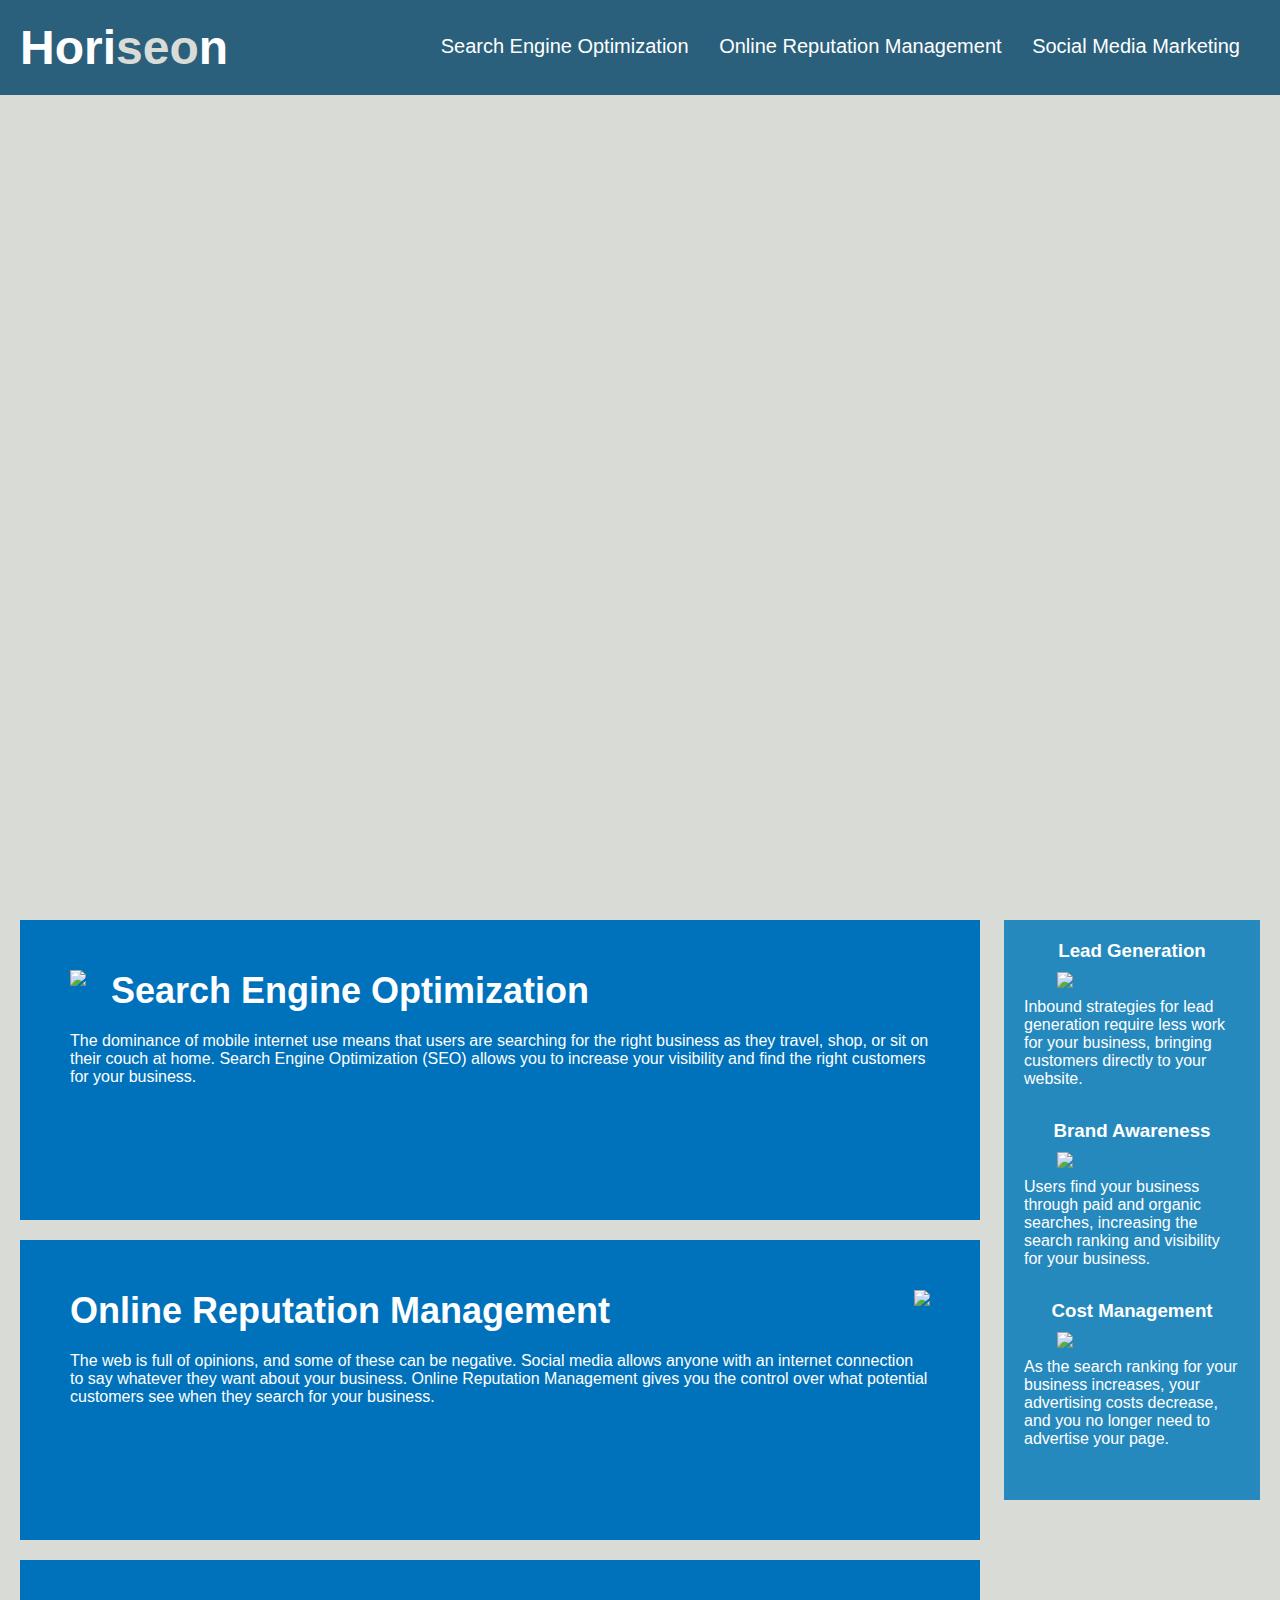
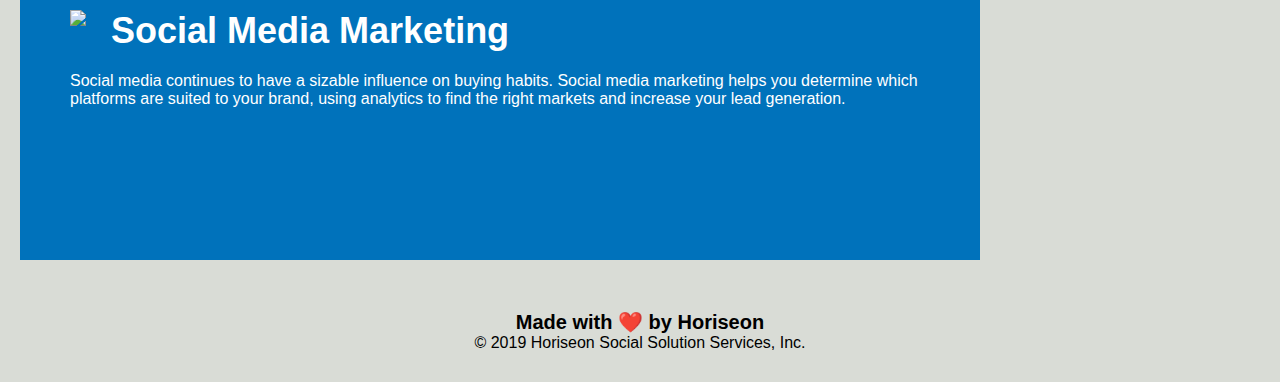
==== Develop/index.html @ cc9a0949 "collapsed classes with same elements. made some notes" ====
<!DOCTYPE html>
<html lang="en-us">

<head>
    <meta charset="UTF-8" />
    <link rel="stylesheet" href="./assets/css/style.css">
    <title>website</title>
</head>

<body>
    <header>
        <h1>Hori<span class="seo">seo</span>n</h1>
        <div>
            <ul>
                <li>
                    <a href="#search-engine-optimization">Search Engine Optimization</a>
                </li>
                <li>
                    <a href="#online-reputation-management">Online Reputation Management</a>
                </li>
                <li>
                    <a href="#social-media-marketing">Social Media Marketing</a>
                </li>
            </ul>
        </div>
    </header>
    <div class="hero"></div>
    <div class="content">
        <div id="search-engine-optimization" class="search-engine-optimization">
            <img src="./assets/images/search-engine-optimization.jpg" class="float-left" />
            <h2>Search Engine Optimization</h2>
            <p>
                The dominance of mobile internet use means that users are searching for the right business as they travel, shop, or sit on their couch at home. Search Engine Optimization (SEO) allows you to increase your visibility and find the right customers for your business.
            </p>
        </div>
        <div id="online-reputation-management" class="online-reputation-management">
            <img src="./assets/images/online-reputation-management.jpg" class="float-right" />
            <h2>Online Reputation Management</h2>
            <p>
                The web is full of opinions, and some of these can be negative. Social media allows anyone with an internet connection to say whatever they want about your business. Online Reputation Management gives you the control over what potential customers see when they search for your business.
            </p>
        </div>
        <div id="social-media-marketing" class="social-media-marketing">
            <img src="./assets/images/social-media-marketing.jpg" class="float-left" />
            <h2>Social Media Marketing</h2>
            <p>
                Social media continues to have a sizable influence on buying habits. Social media marketing helps you determine which platforms are suited to your brand, using analytics to find the right markets and increase your lead generation.
            </p>
        </div>
    </div>
    <div class="benefits">
        <div class="benefit-lead">
            <h3>Lead Generation</h3>
            <img src="./assets/images/lead-generation.png" />
            <p>
                Inbound strategies for lead generation require less work for your business, bringing customers directly to your website.
            </p>
        </div>
        <div class="benefit-brand">
            <h3>Brand Awareness</h3>
            <img src="./assets/images/brand-awareness.png" />
            <p>
                Users find your business through paid and organic searches, increasing the search ranking and visibility for your business.
            </p>
        </div>
        <div class="benefit-cost">
            <h3>Cost Management</h3>
            <img src="./assets/images/cost-management.png" />
            <p>
                As the search ranking for your business increases, your advertising costs decrease, and you no longer need to advertise your page.
            </p>
        </div>
    </div>
    <div class="footer">
        <h2>Made with ❤️️ by Horiseon</h2>
        <p>
            &copy; 2019 Horiseon Social Solution Services, Inc.
        </p>
    </div>
</body>

</html>
---- Develop/assets/css/style.css ----
* {
    box-sizing: border-box;
    padding: 0;
    margin: 0;
}

body {
    background-color: #d9dcd6;
}

header {
    padding: 20px;
    font-family: 'Trebuchet MS', 'Lucida Sans Unicode', 'Lucida Grande', 'Lucida Sans', Arial, sans-serif;
    background-color: #2a607c;
    color: #ffffff;
}

header h1 {
    display: inline-block;
    font-size: 48px;
}

header h1 .seo {
    color: #d9dcd6;
}

header div {
    padding-top: 15px;
    margin-right: 20px;
    float: right;
    font-family: 'Gill Sans', 'Gill Sans MT', Calibri, 'Trebuchet MS', sans-serif;
    font-size: 20px;
}

header div ul {
    list-style-type: none;
}

header div ul li {
    display: inline-block;
    margin-left: 25px;
}

a {
    color: #ffffff;
    text-decoration: none;
}

p {
    font-size: 16px;
}

.hero {
    height: 800px;
    width: 100%;
    margin-bottom: 25px;
    background-image: url("../images/digital-marketing-meeting.jpg");
    background-size: cover;
    background-position: center;
}

.float-left {
    float: left;
    margin-right: 25px;
}

.float-right {
    float: right;
    margin-left: 25px;
}

.content {
    width: 75%;
    display: inline-block;
    margin-left: 20px;
}

.benefits {
    margin-right: 20px;
    padding: 20px;
    clear: both;
    float: right;
    width: 20%;
    height: 100%;
    font-family: 'Gill Sans', 'Gill Sans MT', Calibri, 'Trebuchet MS', sans-serif;
    background-color: #2589bd;
}

.benefit-lead,
.benefit-brand,
.benefit-cost {
    margin-bottom: 32px;
    color: #ffffff;
}
/* is it beneficial to have the class container of the h3 elements for, if later, someone wants to make a more specific change to one of them? Also, is this a decent way of letting one know where all of the h3's are that are being affected?  */
.benefit-lead h3, 
.benefit-brand h3,
.benefit-cost h3 {
    margin-bottom: 10px;
    text-align: center;
}
/* this does not follow the same idea as the classes above I believe*/
.benefit-lead img,
.benefit-brand img,
.benefit-cost img {
    display: block;
    margin: 10px auto;
    max-width: 150px;
}

.search-engine-optimization,
.online-reputation-management,
.social-media-marketing {
    margin-bottom: 20px;
    padding: 50px;
    height: 300px;
    font-family: 'Gill Sans', 'Gill Sans MT', Calibri, 'Trebuchet MS', sans-serif;
    background-color: #0072bb;
    color: #ffffff;
}

.search-engine-optimization img,
.online-reputation-management img,
.social-media-marketing img {
    max-height: 200px;
}

/* see above note regarding h3 */
.search-engine-optimization h2,
.online-reputation-management h2,
.social-media-marketing h2 {
    margin-bottom: 20px;
    font-size: 36px;
}

.footer {
    padding: 30px;
    clear: both;
    font-family: 'Trebuchet MS', 'Lucida Sans Unicode', 'Lucida Grande', 'Lucida Sans', Arial, sans-serif;
    text-align: center;
}

.footer h2 {
    font-size: 20px;
}
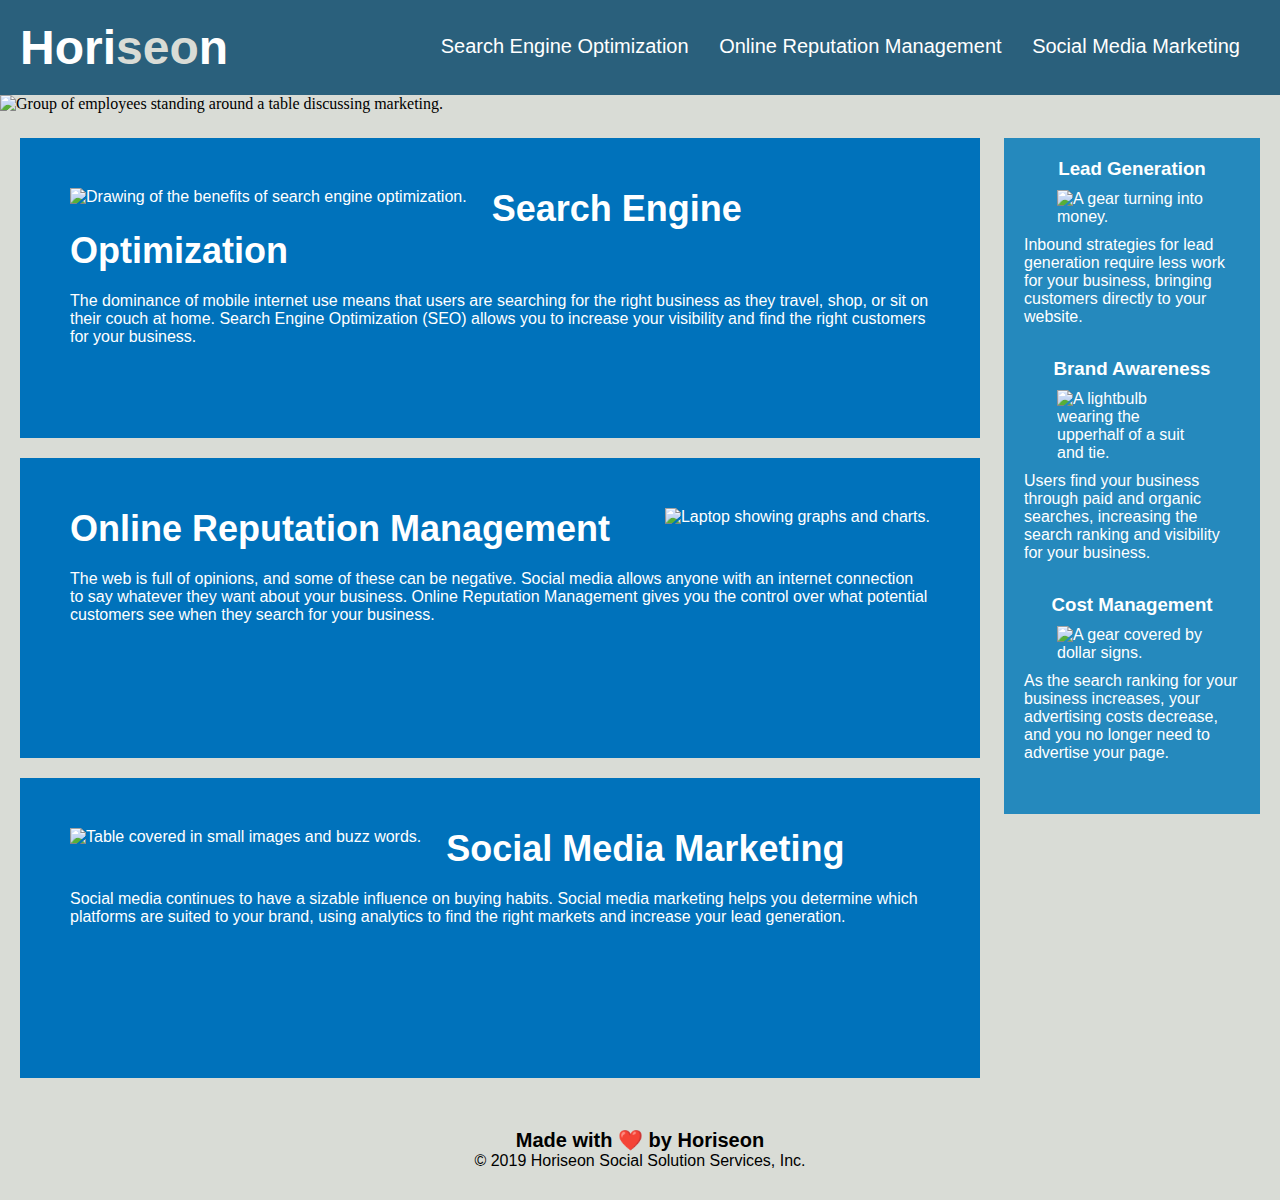
==== commit e2007925: "eliminated all classes for easier browsing. Will add comments and should be good." ====
--- a/Develop/index.html
+++ b/Develop/index.html
@@ -4,13 +4,14 @@
 <head>
     <meta charset="UTF-8" />
     <link rel="stylesheet" href="./assets/css/style.css">
-    <title>website</title>
+    <title>Horiseon</title>
 </head>
 
 <body>
+
     <header>
         <h1>Hori<span class="seo">seo</span>n</h1>
-        <div>
+        <nav>
             <ul>
                 <li>
                     <a href="#search-engine-optimization">Search Engine Optimization</a>
@@ -22,61 +23,84 @@
                     <a href="#social-media-marketing">Social Media Marketing</a>
                 </li>
             </ul>
-        </div>
+        </nav>
     </header>
-    <div class="hero"></div>
-    <div class="content">
-        <div id="search-engine-optimization" class="search-engine-optimization">
-            <img src="./assets/images/search-engine-optimization.jpg" class="float-left" />
-            <h2>Search Engine Optimization</h2>
-            <p>
-                The dominance of mobile internet use means that users are searching for the right business as they travel, shop, or sit on their couch at home. Search Engine Optimization (SEO) allows you to increase your visibility and find the right customers for your business.
-            </p>
-        </div>
-        <div id="online-reputation-management" class="online-reputation-management">
-            <img src="./assets/images/online-reputation-management.jpg" class="float-right" />
-            <h2>Online Reputation Management</h2>
-            <p>
-                The web is full of opinions, and some of these can be negative. Social media allows anyone with an internet connection to say whatever they want about your business. Online Reputation Management gives you the control over what potential customers see when they search for your business.
-            </p>
-        </div>
-        <div id="social-media-marketing" class="social-media-marketing">
-            <img src="./assets/images/social-media-marketing.jpg" class="float-left" />
-            <h2>Social Media Marketing</h2>
-            <p>
-                Social media continues to have a sizable influence on buying habits. Social media marketing helps you determine which platforms are suited to your brand, using analytics to find the right markets and increase your lead generation.
-            </p>
-        </div>
-    </div>
-    <div class="benefits">
-        <div class="benefit-lead">
-            <h3>Lead Generation</h3>
-            <img src="./assets/images/lead-generation.png" />
-            <p>
-                Inbound strategies for lead generation require less work for your business, bringing customers directly to your website.
-            </p>
-        </div>
-        <div class="benefit-brand">
-            <h3>Brand Awareness</h3>
-            <img src="./assets/images/brand-awareness.png" />
-            <p>
-                Users find your business through paid and organic searches, increasing the search ranking and visibility for your business.
-            </p>
-        </div>
-        <div class="benefit-cost">
-            <h3>Cost Management</h3>
-            <img src="./assets/images/cost-management.png" />
-            <p>
-                As the search ranking for your business increases, your advertising costs decrease, and you no longer need to advertise your page.
-            </p>
-        </div>
-    </div>
-    <div class="footer">
+
+    <figure>
+        <img src="./assets/images/digital-marketing-meeting.jpg"
+            alt="Group of employees standing around a table discussing marketing.">
+    </figure>
+
+    <main>
+        <section>
+            <article id="search-engine-optimization">
+                <img src="./assets/images/search-engine-optimization.jpg"
+                    alt="Drawing of the benefits of search engine optimization."  />
+                <h2>Search Engine Optimization</h2>
+                <p>
+                    The dominance of mobile internet use means that users are searching for the right business as they
+                    travel, shop, or sit on their couch at home. Search Engine Optimization (SEO) allows you to increase
+                    your visibility and find the right customers for your business.
+                </p>
+            </article>
+            <article id="online-reputation-management">
+                <img src="./assets/images/online-reputation-management.jpg" alt="Laptop showing graphs and charts."/>
+                <h2>Online Reputation Management</h2>
+                <p>
+                    The web is full of opinions, and some of these can be negative. Social media allows anyone with an
+                    internet connection to say whatever they want about your business. Online Reputation Management
+                    gives you the control over what potential customers see when they search for your business.
+                </p>
+            </article>
+            <article id="social-media-marketing">
+                <img src="./assets/images/social-media-marketing.jpg"
+                    alt="Table covered in small images and buzz words." />
+                <h2>Social Media Marketing</h2>
+                <p>
+                    Social media continues to have a sizable influence on buying habits. Social media marketing helps
+                    you determine which platforms are suited to your brand, using analytics to find the right markets
+                    and increase your lead generation.
+                </p>
+            </article>
+        </section>
+    </main>
+
+    <aside>
+        <section>
+            <article>
+                <h3>Lead Generation</h3>
+                <img src="./assets/images/lead-generation.png" alt="A gear turning into money." />
+                <p>
+                    Inbound strategies for lead generation require less work for your business, bringing customers
+                    directly to your website.
+                </p>
+            </article>
+            <article>
+                <h3>Brand Awareness</h3>
+                <img src="./assets/images/brand-awareness.png"
+                    alt="A lightbulb wearing the upperhalf of a suit and tie." />
+                <p>
+                    Users find your business through paid and organic searches, increasing the search ranking and
+                    visibility for your business.
+                </p>
+            </article>
+            <article>
+                <h3>Cost Management</h3>
+                <img src="./assets/images/cost-management.png" alt="A gear covered by dollar signs." />
+                <p>
+                    As the search ranking for your business increases, your advertising costs decrease, and you no
+                    longer need to advertise your page.
+                </p>
+            </article>
+        </section>
+    </aside>
+
+    <footer>
         <h2>Made with ❤️️ by Horiseon</h2>
         <p>
             &copy; 2019 Horiseon Social Solution Services, Inc.
         </p>
-    </div>
+    </footer>
 </body>
 
-</html>
+</html>--- a/Develop/assets/css/style.css
+++ b/Develop/assets/css/style.css
@@ -20,11 +20,11 @@
     font-size: 48px;
 }
 
-header h1 .seo {
+header span {
     color: #d9dcd6;
 }
 
-header div {
+header nav {
     padding-top: 15px;
     margin-right: 20px;
     float: right;
@@ -32,11 +32,11 @@
     font-size: 20px;
 }
 
-header div ul {
+header nav ul {
     list-style-type: none;
 }
 
-header div ul li {
+header nav ul li {
     display: inline-block;
     margin-left: 25px;
 }
@@ -50,32 +50,30 @@
     font-size: 16px;
 }
 
-.hero {
+figure img {
     height: 800px;
     width: 100%;
     margin-bottom: 25px;
-    background-image: url("../images/digital-marketing-meeting.jpg");
-    background-size: cover;
-    background-position: center;
+    object-fit: cover;
 }
 
-.float-left {
+main section article:nth-child(odd) img {
     float: left;
     margin-right: 25px;
 }
 
-.float-right {
+main section article:nth-child(even) img {
     float: right;
     margin-left: 25px;
 }
 
-.content {
+main {
     width: 75%;
     display: inline-block;
     margin-left: 20px;
 }
 
-.benefits {
+aside {
     margin-right: 20px;
     padding: 20px;
     clear: both;
@@ -86,31 +84,23 @@
     background-color: #2589bd;
 }
 
-.benefit-lead,
-.benefit-brand,
-.benefit-cost {
+aside section article {
     margin-bottom: 32px;
     color: #ffffff;
 }
-/* is it beneficial to have the class container of the h3 elements for, if later, someone wants to make a more specific change to one of them? Also, is this a decent way of letting one know where all of the h3's are that are being affected?  */
-.benefit-lead h3, 
-.benefit-brand h3,
-.benefit-cost h3 {
+
+aside section article h3 {
     margin-bottom: 10px;
     text-align: center;
 }
-/* this does not follow the same idea as the classes above I believe*/
-.benefit-lead img,
-.benefit-brand img,
-.benefit-cost img {
+
+aside section article img {
     display: block;
     margin: 10px auto;
     max-width: 150px;
 }
 
-.search-engine-optimization,
-.online-reputation-management,
-.social-media-marketing {
+main section article {
     margin-bottom: 20px;
     padding: 50px;
     height: 300px;
@@ -119,27 +109,22 @@
     color: #ffffff;
 }
 
-.search-engine-optimization img,
-.online-reputation-management img,
-.social-media-marketing img {
+main section article img {
     max-height: 200px;
 }
 
-/* see above note regarding h3 */
-.search-engine-optimization h2,
-.online-reputation-management h2,
-.social-media-marketing h2 {
+main section article h2 {
     margin-bottom: 20px;
     font-size: 36px;
 }
 
-.footer {
+footer {
     padding: 30px;
     clear: both;
     font-family: 'Trebuchet MS', 'Lucida Sans Unicode', 'Lucida Grande', 'Lucida Sans', Arial, sans-serif;
     text-align: center;
 }
 
-.footer h2 {
+footer h2 {
     font-size: 20px;
 }
